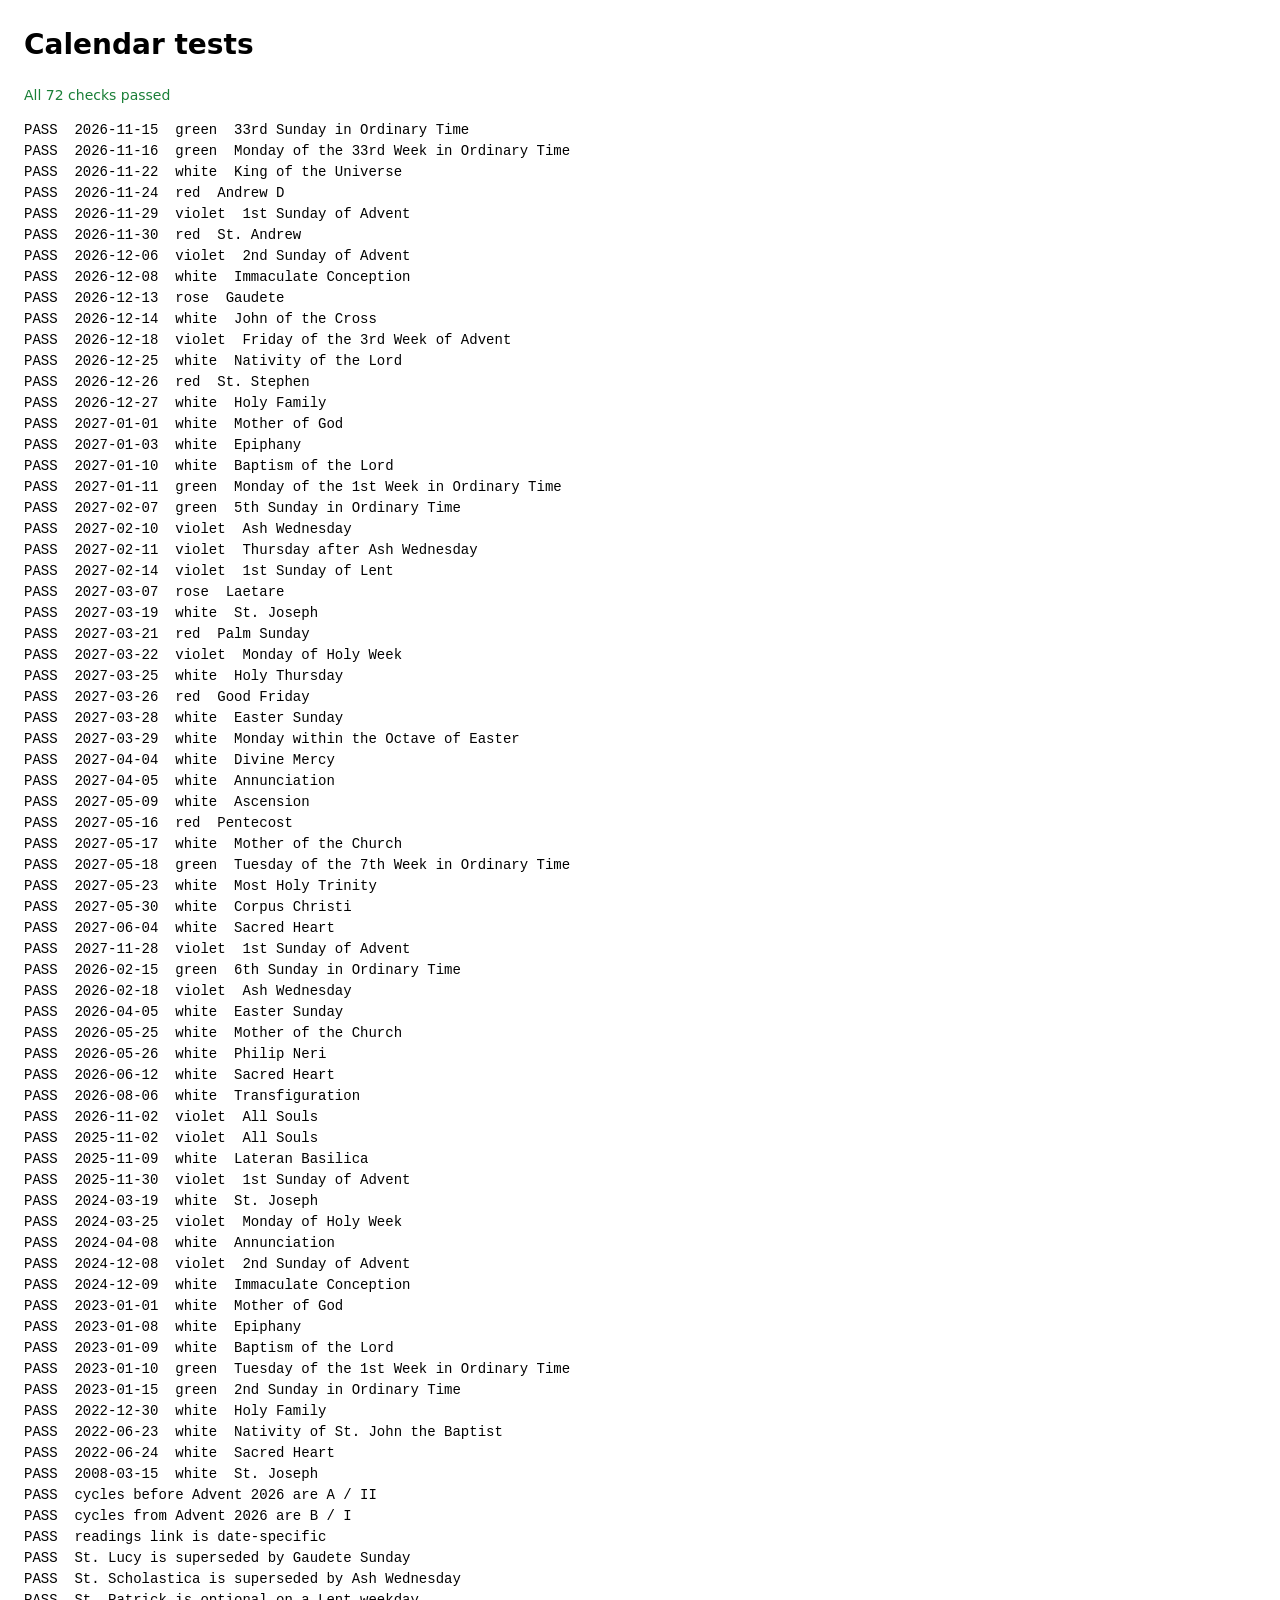
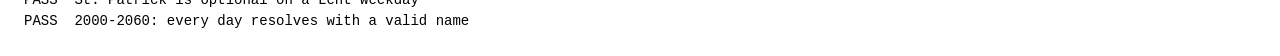
==== tests.html @ af860976 "Add Liturgical Colors static app Local rebuild of the Base44 app: shows the liturgical color to wear" ====
<!doctype html>
<html lang="en">
<head>
<meta charset="utf-8">
<title>Liturgical Colors - calendar tests</title>
<style>body{font:14px/1.5 system-ui,sans-serif;margin:24px}.fail{color:#b00020;font-weight:600}.pass{color:#1a7f37}</style>
</head>
<body>
<h1>Calendar tests</h1>
<p id="summary"></p>
<pre id="out"></pre>
<script src="saints.js"></script>
<script src="calendar.js"></script>
<script>
// date, expected colour, text the celebration name must contain
var CASES = [
  ['2026-11-15', 'green',  '33rd Sunday in Ordinary Time'],
  ['2026-11-16', 'green',  'Monday of the 33rd Week in Ordinary Time'],
  ['2026-11-22', 'white',  'King of the Universe'],
  ['2026-11-24', 'red',    'Andrew D'],
  ['2026-11-29', 'violet', '1st Sunday of Advent'],
  ['2026-11-30', 'red',    'St. Andrew'],
  ['2026-12-06', 'violet', '2nd Sunday of Advent'],
  ['2026-12-08', 'white',  'Immaculate Conception'],
  ['2026-12-13', 'rose',   'Gaudete'],
  ['2026-12-14', 'white',  'John of the Cross'],
  ['2026-12-18', 'violet', 'Friday of the 3rd Week of Advent'],
  ['2026-12-25', 'white',  'Nativity of the Lord'],
  ['2026-12-26', 'red',    'St. Stephen'],
  ['2026-12-27', 'white',  'Holy Family'],
  ['2027-01-01', 'white',  'Mother of God'],
  ['2027-01-03', 'white',  'Epiphany'],
  ['2027-01-10', 'white',  'Baptism of the Lord'],
  ['2027-01-11', 'green',  'Monday of the 1st Week in Ordinary Time'],
  ['2027-02-07', 'green',  '5th Sunday in Ordinary Time'],
  ['2027-02-10', 'violet', 'Ash Wednesday'],
  ['2027-02-11', 'violet', 'Thursday after Ash Wednesday'],
  ['2027-02-14', 'violet', '1st Sunday of Lent'],
  ['2027-03-07', 'rose',   'Laetare'],
  ['2027-03-19', 'white',  'St. Joseph'],
  ['2027-03-21', 'red',    'Palm Sunday'],
  ['2027-03-22', 'violet', 'Monday of Holy Week'],
  ['2027-03-25', 'white',  'Holy Thursday'],
  ['2027-03-26', 'red',    'Good Friday'],
  ['2027-03-28', 'white',  'Easter Sunday'],
  ['2027-03-29', 'white',  'Monday within the Octave of Easter'],
  ['2027-04-04', 'white',  'Divine Mercy'],
  ['2027-04-05', 'white',  'Annunciation'],
  ['2027-05-09', 'white',  'Ascension'],
  ['2027-05-16', 'red',    'Pentecost'],
  ['2027-05-17', 'white',  'Mother of the Church'],
  ['2027-05-18', 'green',  'Tuesday of the 7th Week in Ordinary Time'],
  ['2027-05-23', 'white',  'Most Holy Trinity'],
  ['2027-05-30', 'white',  'Corpus Christi'],
  ['2027-06-04', 'white',  'Sacred Heart'],
  ['2027-11-28', 'violet', '1st Sunday of Advent'],
  // other years
  ['2026-02-15', 'green',  '6th Sunday in Ordinary Time'],
  ['2026-02-18', 'violet', 'Ash Wednesday'],
  ['2026-04-05', 'white',  'Easter Sunday'],
  ['2026-05-25', 'white',  'Mother of the Church'],
  ['2026-05-26', 'white',  'Philip Neri'],
  ['2026-06-12', 'white',  'Sacred Heart'],
  ['2026-08-06', 'white',  'Transfiguration'],
  ['2026-11-02', 'violet', 'All Souls'],
  ['2025-11-02', 'violet', 'All Souls'],
  ['2025-11-09', 'white',  'Lateran Basilica'],
  ['2025-11-30', 'violet', '1st Sunday of Advent'],
  ['2024-03-19', 'white',  'St. Joseph'],
  ['2024-03-25', 'violet', 'Monday of Holy Week'],
  ['2024-04-08', 'white',  'Annunciation'],
  ['2024-12-08', 'violet', '2nd Sunday of Advent'],
  ['2024-12-09', 'white',  'Immaculate Conception'],
  ['2023-01-01', 'white',  'Mother of God'],
  ['2023-01-08', 'white',  'Epiphany'],
  ['2023-01-09', 'white',  'Baptism of the Lord'],
  ['2023-01-10', 'green',  'Tuesday of the 1st Week in Ordinary Time'],
  ['2023-01-15', 'green',  '2nd Sunday in Ordinary Time'],
  ['2022-12-30', 'white',  'Holy Family'],
  ['2022-06-23', 'white',  'Nativity of St. John the Baptist'],
  ['2022-06-24', 'white',  'Sacred Heart'],
  ['2008-03-15', 'white',  'St. Joseph']
];
var out = [], fails = 0;
function check(label, ok, detail) {
  if (!ok) fails++;
  out.push((ok ? 'PASS  ' : 'FAIL  ') + label + (ok ? '' : '   -> ' + detail));
}
CASES.forEach(function (c) {
  var d = LitCal.getDay(LitCal.fromIso(c[0]));
  check(c[0] + '  ' + c[1] + '  ' + c[2], d.color === c[1] && d.name.indexOf(c[2]) >= 0, d.color + ' / ' + d.name);
});
var a = LitCal.getDay(LitCal.fromIso('2026-11-15')), b = LitCal.getDay(LitCal.fromIso('2026-11-29'));
check('cycles before Advent 2026 are A / II', a.sundayCycle === 'A' && a.weekdayCycle === 'II', a.sundayCycle + a.weekdayCycle);
check('cycles from Advent 2026 are B / I', b.sundayCycle === 'B' && b.weekdayCycle === 'I', b.sundayCycle + b.weekdayCycle);
check('readings link is date-specific', a.readingsUrl === 'https://bible.usccb.org/bible/readings/111526.cfm', a.readingsUrl);
var lucy = LitCal.getDay(LitCal.fromIso('2026-12-13')).saints[0];
check('St. Lucy is superseded by Gaudete Sunday', lucy && lucy.status === 'superseded', JSON.stringify(lucy));
var schol = LitCal.getDay(LitCal.fromIso('2027-02-10')).saints[0];
check('St. Scholastica is superseded by Ash Wednesday', schol && schol.status === 'superseded', JSON.stringify(schol));
var pat = LitCal.getDay(LitCal.fromIso('2027-03-17')).saints[0];
check('St. Patrick is optional on a Lent weekday', pat && pat.status === 'optional', JSON.stringify(pat));
// every day for 60 years must resolve without error, and every Sunday number must be sane
var bad = 0;
for (var n = LitCal.dn(2000, 1, 1); n <= LitCal.dn(2060, 12, 31); n++) {
  try { var x = LitCal.getDay(n); if (!x.name || !x.color || /(^|\D)(0th|3[5-9]th|-\d)/.test(x.name)) bad++; } catch (e) { bad++; }
}
check('2000-2060: every day resolves with a valid name', bad === 0, bad + ' bad days');
document.getElementById('out').textContent = out.join('\n');
var s = document.getElementById('summary');
s.textContent = fails ? fails + ' FAILED of ' + out.length : 'All ' + out.length + ' checks passed';
s.className = fails ? 'fail' : 'pass';
</script>
</body>
</html>
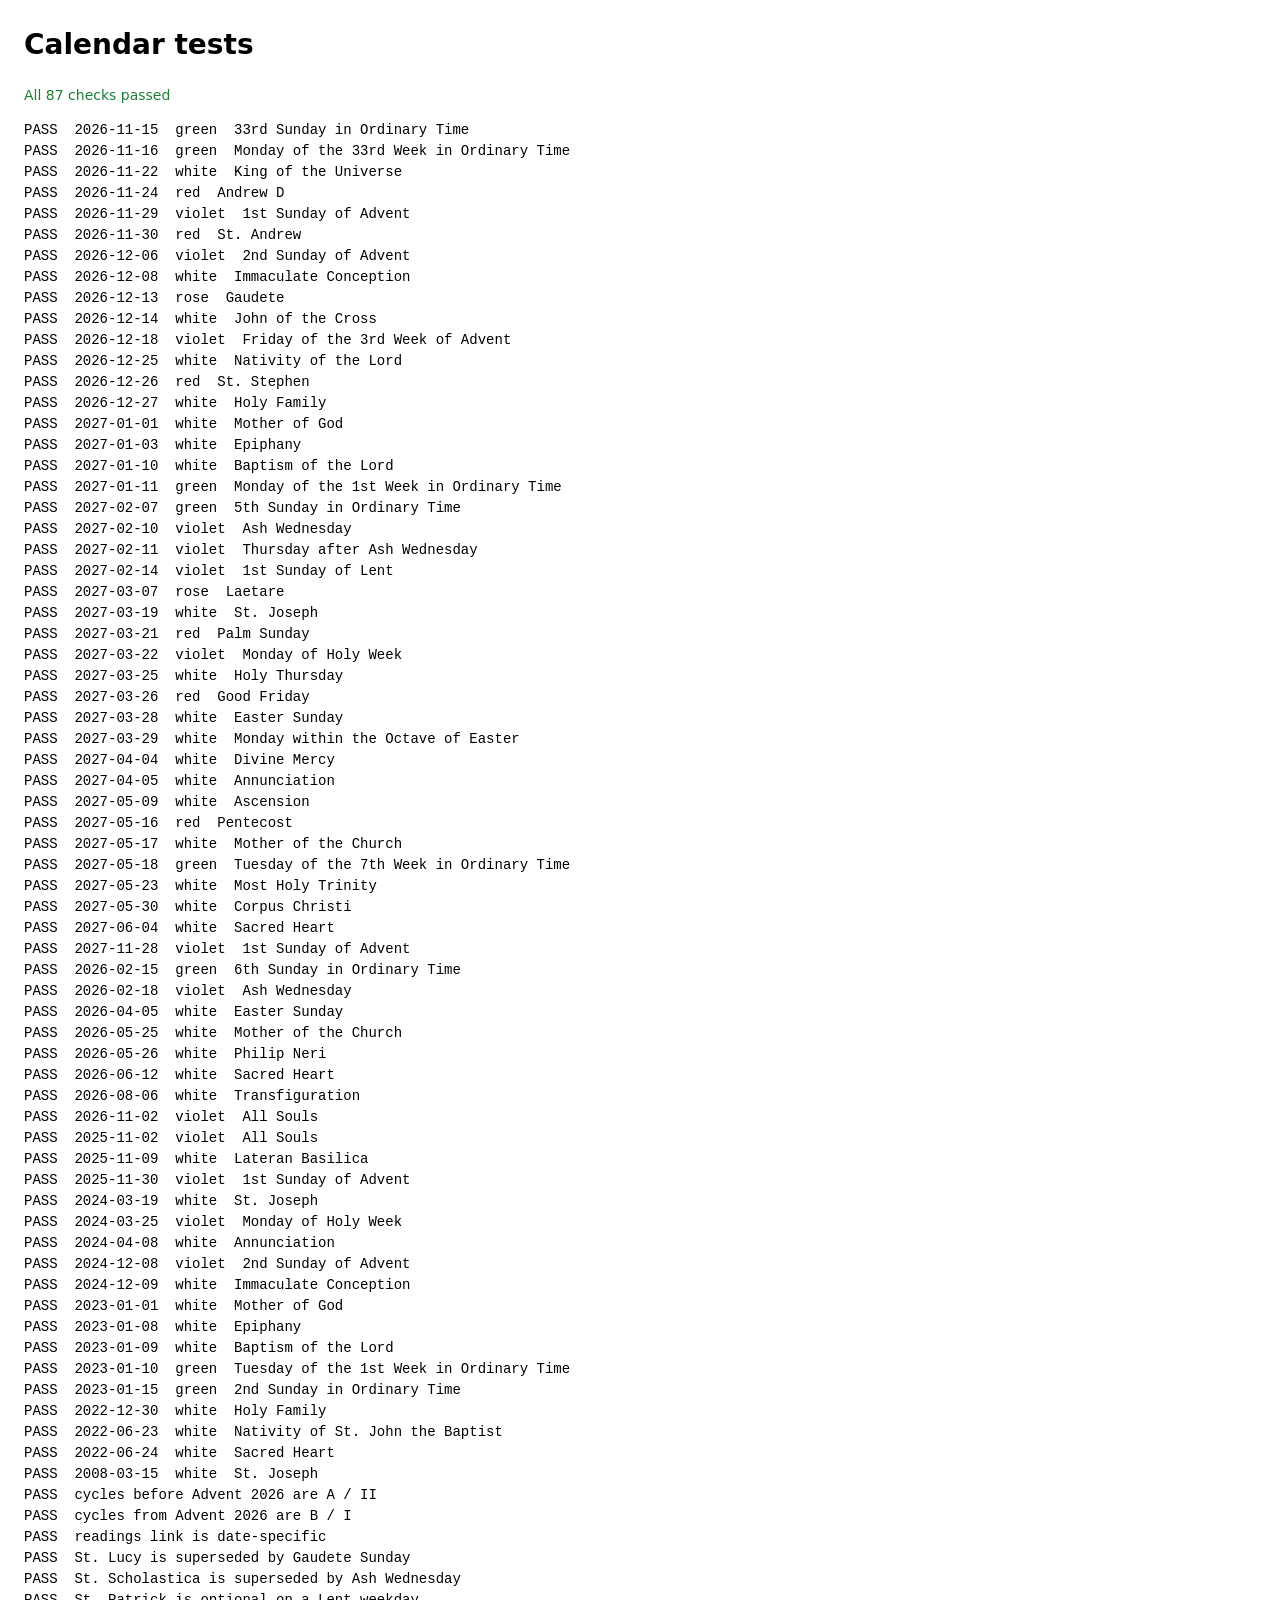
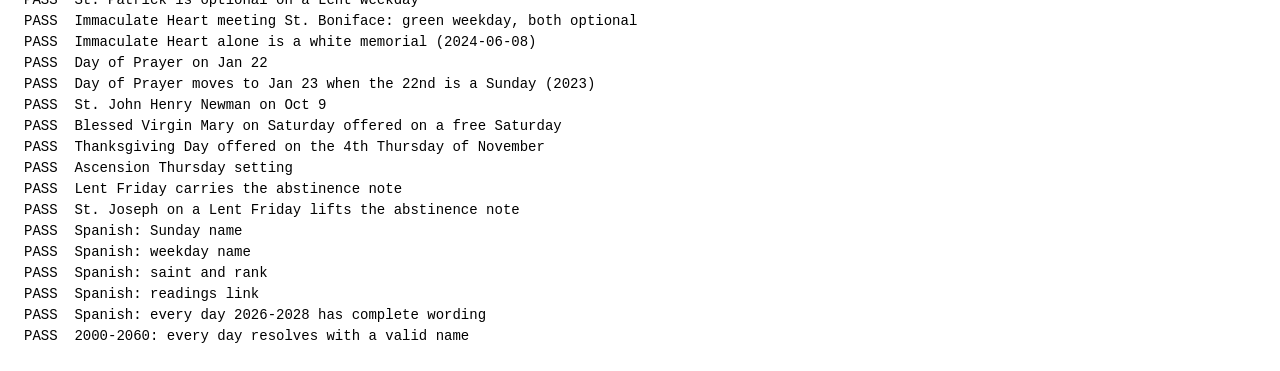
==== commit 630d4909: "Liturgical Colors: Spanish, offline install, month view, saint pages, 2027 readings - Calendar engin" ====
--- a/tests.html
+++ b/tests.html
@@ -100,6 +100,30 @@
 check('St. Scholastica is superseded by Ash Wednesday', schol && schol.status === 'superseded', JSON.stringify(schol));
 var pat = LitCal.getDay(LitCal.fromIso('2027-03-17')).saints[0];
 check('St. Patrick is optional on a Lent weekday', pat && pat.status === 'optional', JSON.stringify(pat));
+function day(s, o) { return LitCal.getDay(LitCal.fromIso(s), o); }
+var ih = day('2027-06-05');
+check('Immaculate Heart meeting St. Boniface: green weekday, both optional', ih.color === 'green' &&
+  ih.saints.filter(function (x) { return x.status === 'optional'; }).length === 3, ih.color + ' ' + JSON.stringify(ih.saints));
+check('Immaculate Heart alone is a white memorial (2024-06-08)', day('2024-06-08').color === 'white' && /Immaculate Heart/.test(day('2024-06-08').name), day('2024-06-08').name);
+check('Day of Prayer on Jan 22', day('2027-01-22').color === 'white' && /Day of Prayer/.test(day('2027-01-22').name), day('2027-01-22').name);
+check('Day of Prayer moves to Jan 23 when the 22nd is a Sunday (2023)', /Day of Prayer/.test(day('2023-01-23').name) && /3rd Sunday/.test(day('2023-01-22').name), day('2023-01-23').name);
+check('St. John Henry Newman on Oct 9', day('2027-10-09').saints.some(function (x) { return /Newman/.test(x.name); }), '');
+check('Blessed Virgin Mary on Saturday offered on a free Saturday', day('2027-10-09').saints.some(function (x) { return /on Saturday/.test(x.name); }), '');
+check('Thanksgiving Day offered on the 4th Thursday of November', day('2027-11-25').saints.some(function (x) { return /Thanksgiving/.test(x.name); }) && !day('2027-11-18').saints.some(function (x) { return /Thanksgiving/.test(x.name); }), '');
+check('Ascension Thursday setting', /Ascension/.test(day('2027-05-06', { ascThu: true }).name) && day('2027-05-06', { ascThu: true }).obligation &&
+  /7th Sunday of Easter/.test(day('2027-05-09', { ascThu: true }).name) && /Thursday of the 6th Week of Easter/.test(day('2027-05-06').name), day('2027-05-09', { ascThu: true }).name);
+check('Lent Friday carries the abstinence note', day('2027-02-19').notes.join().indexOf('abstinence') >= 0, day('2027-02-19').notes.join());
+check('St. Joseph on a Lent Friday lifts the abstinence note', day('2027-03-19').notes.join().indexOf('abstinence') < 0, day('2027-03-19').notes.join());
+check('Spanish: Sunday name', day('2026-11-15', { lang: 'es' }).name === 'XXXIII Domingo del Tiempo Ordinario', day('2026-11-15', { lang: 'es' }).name);
+check('Spanish: weekday name', day('2026-12-01', { lang: 'es' }).name === 'Martes de la I semana de Adviento', day('2026-12-01', { lang: 'es' }).name);
+check('Spanish: saint and rank', day('2026-11-30', { lang: 'es' }).name === 'San Andrés' && day('2026-11-30', { lang: 'es' }).rank === 'Fiesta', day('2026-11-30', { lang: 'es' }).name);
+check('Spanish: readings link', day('2026-11-15', { lang: 'es' }).readingsUrl === 'https://bible.usccb.org/es/bible/lecturas/111526.cfm', day('2026-11-15', { lang: 'es' }).readingsUrl);
+var badEs = 0;
+for (var q = LitCal.dn(2026, 1, 1); q <= LitCal.dn(2028, 12, 31); q++) {
+  var z = LitCal.getDay(q, { lang: 'es', ascThu: true });
+  if (!z.name || /undefined/.test(z.name + z.rank + z.seasonName + z.saints.map(function (x) { return x.name + x.rank; }).join())) badEs++;
+}
+check('Spanish: every day 2026-2028 has complete wording', badEs === 0, badEs + ' bad days');
 // every day for 60 years must resolve without error, and every Sunday number must be sane
 var bad = 0;
 for (var n = LitCal.dn(2000, 1, 1); n <= LitCal.dn(2060, 12, 31); n++) {
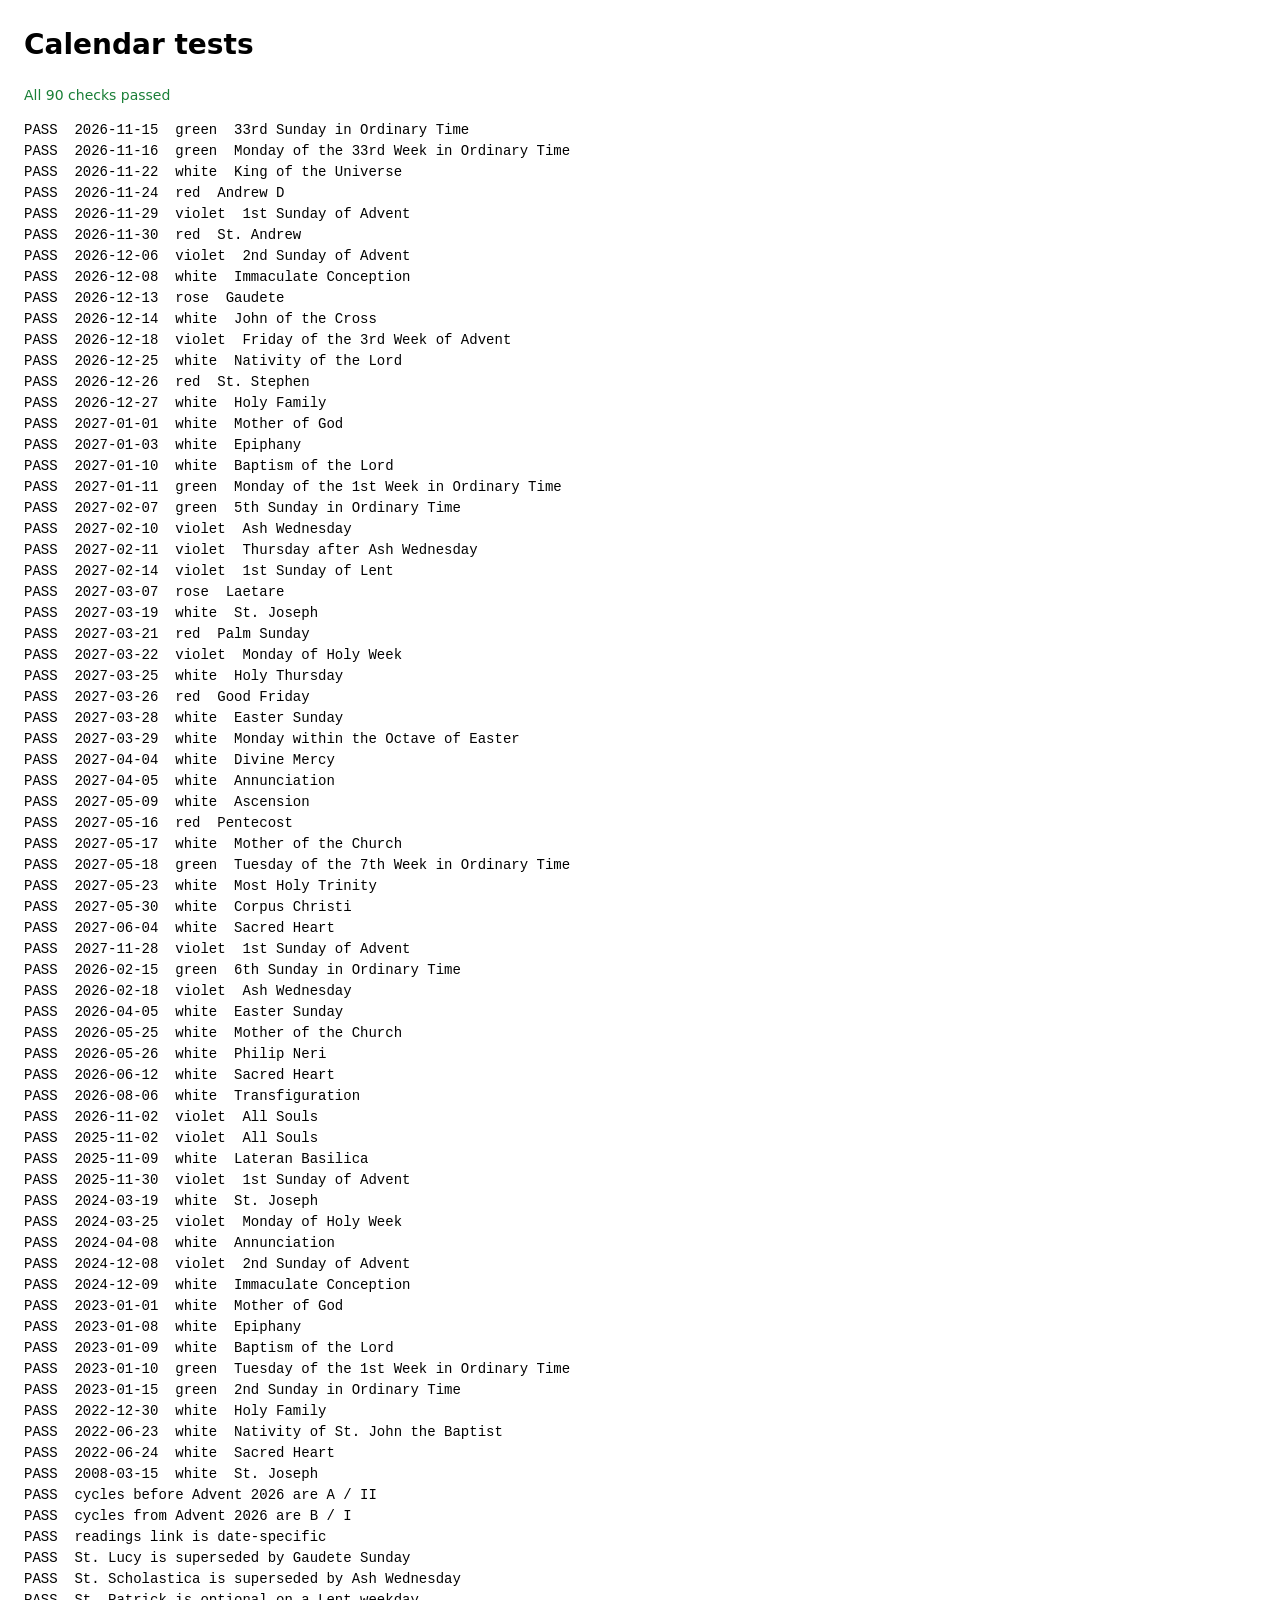
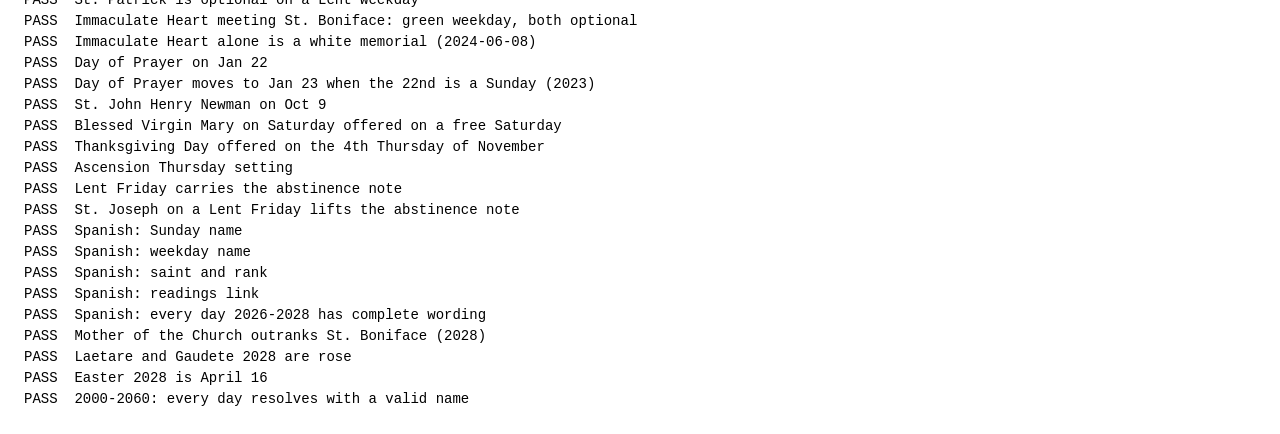
==== commit 7a53bf02: "Add 2028 readings; Mother of the Church outranks other memorials - readings-2028.js: citations for e" ====
--- a/tests.html
+++ b/tests.html
@@ -124,6 +124,11 @@
   if (!z.name || /undefined/.test(z.name + z.rank + z.seasonName + z.saints.map(function (x) { return x.name + x.rank; }).join())) badEs++;
 }
 check('Spanish: every day 2026-2028 has complete wording', badEs === 0, badEs + ' bad days');
+var mc = day('2028-06-05');
+check('Mother of the Church outranks St. Boniface (2028)', mc.color === 'white' && /Mother of the Church/.test(mc.name) &&
+  mc.saints.some(function (x) { return /Boniface/.test(x.name) && x.status === 'superseded'; }), mc.color + ' / ' + mc.name);
+check('Laetare and Gaudete 2028 are rose', day('2028-03-26').color === 'rose' && day('2028-12-17').color === 'rose', '');
+check('Easter 2028 is April 16', day('2028-04-16').name.indexOf('Easter Sunday') >= 0, day('2028-04-16').name);
 // every day for 60 years must resolve without error, and every Sunday number must be sane
 var bad = 0;
 for (var n = LitCal.dn(2000, 1, 1); n <= LitCal.dn(2060, 12, 31); n++) {
